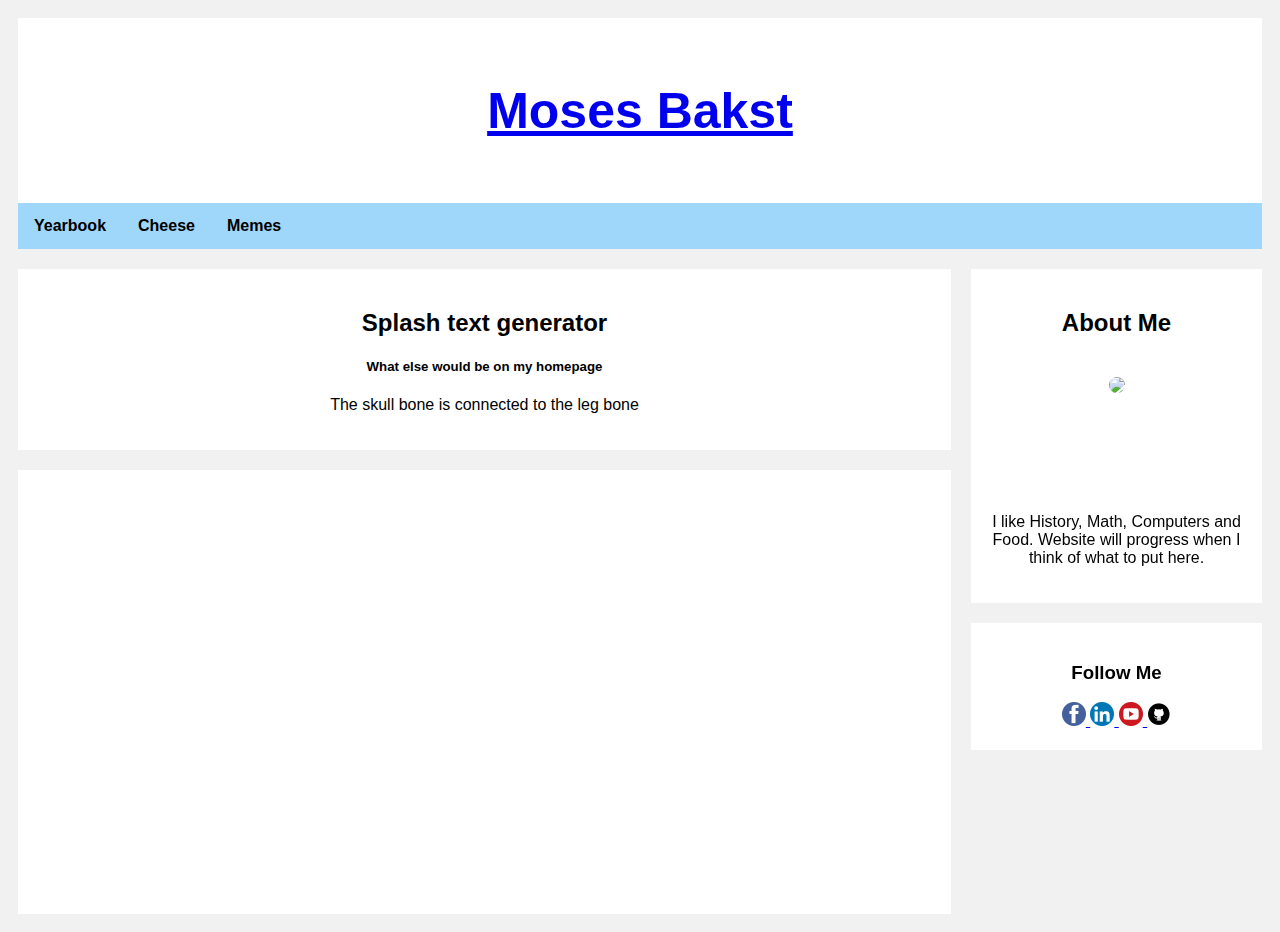
==== index.html @ 0c14ad1a "Update index.html" ====
<!DOCTYPE html>
<html>
<head>
<link rel="stylesheet" type="text/css" href="index.css">
<script src="https://ajax.googleapis.com/ajax/libs/jquery/3.2.1/jquery.min.js"></script>
<script src="index.js"> </script>
<title>Welcome to me</title>
</head>
<body>

<div class="header">
  <h1><a href = "index.html">Moses Bakst</a></h1>
</div>

<div class="topnav">
  <a href="yearbook.html"><strong>Yearbook</strong></a>
  <a href="#"><strong>Cheese</strong></a>
  <a href="#"><strong>Memes</strong></a>
</div>

<div class="row">
  <div class="leftcolumn">
    <div class="card">
      <h2>Splash text generator</h2>
      <h5>What else would be on my homepage</h5>
      <script type = "text/javascript">
        var subtexts = ["Hope you're having a nice day", "The skull bone is connected to the leg bone", "Whom?", "Clever subtext.", "Todo: Add more splash text"];
var randomSub = Math.floor(Math.random()*subtexts.length);
$('#subtext').text(subtexts[randomSub]);
</script>
      <p id = "subtext">Some text..</p>
    </div>
    <div class= "card">
    <iframe src="https://docs.google.com/forms/d/e/1FAIpQLSf55A3OYpLWJ9CJ16kyzz69oLYBww0yuE4pthHlwNj4gOCJAQ/viewform?embedded=true" width = "100%" height="400" frameborder="0" marginheight="0" marginwidth="0">Loading...</iframe>
    </div>
  </div>
  <div class="rightcolumn">
    <div class="card">
      <h2 style= "text-align: center">About Me</h2>
      <div class="fakeimg" style="height: 140px; float: center;"><img height="100px" class = "circle" src = "https://scontent-lga3-1.xx.fbcdn.net/v/t1.0-1/p160x160/20993005_167941277106134_3064692606904219297_n.jpg?_nc_cat=0&oh=f2ddfaa0322d8841bccdb8e32d848caa&oe=5B8AA69B"></div>
      <p style= "text-align: center">I like History, Math, Computers and Food. Website will progress when I think of what to put here.</p>
    </div>
    <div class="card">
      <h3 >Follow Me</h3>
<a href = "https://www.facebook.com/moses.bakst">
                  <img class = "icon" src = "[data-uri]">
                  </a>
                  <a href = "https://www.linkedin.com/in/moses-b-842032138/">
                  <img class = "icon" src = "[data-uri]">
                  </a>
                  <a href = "https://www.youtube.com/channel/UCw6u1_uuHzbIbqe1rGn_xOA">
                  <img class = "icon" src = "[data-uri]">
                  </a>
                  <a href = "https://github.com/mosesb123">
                  <img class = "icon" src = "[data-uri]">     
                  </a> 

    </div>

  </div>

</div>
</body>
</html>
---- index.css ----
* {
    box-sizing: border-box;
}

body {
    font-family: Arial;
    padding: 10px;
    background: #f1f1f1;
}

/* Header/Blog Title */
.header {
    padding: 30px;
    text-align: center;
    background: white;
}

.header h1 {
    font-size: 50px;
}

/* Style the top navigation bar */
.topnav {
    overflow: hidden;
    background-color: #9fd7fb;
}

/* Style the topnav links */
.topnav a {
    float: left;
    display: block;
    color: black ;
    text-align: center;
    padding: 14px 16px;
    text-decoration: none;
}

/* Change color on hover */
.topnav a:hover {
    background-color: darkblue;
    color: #f2f2f2;
}

/* Create two unequal columns that floats next to each other */
/* Left column */
.leftcolumn {   
    float: left;
    width: 75%;
}

/* Right column */
.rightcolumn {
    float: left;
    width: 25%;
    background-color: #f1f1f1;
    padding-left: 20px;
}

/* Fake image */
.fakeimg {;
    width: 100%;
    padding: 20px;
}

/* Add a card effect for articles */
.card {
    text-align: center;
    float: center;
    background-color: white;
    padding: 20px;
    margin-top: 20px;
}

/* Clear floats after the columns */
.row:after {
    content: "";
    display: table;
    clear: both;
}

/* Footer */
.footer {
    padding: 20px;
    text-align: center;
    background: #ddd;
    margin-top: 20px;
}

/* Responsive layout - when the screen is less than 800px wide, make the two columns stack on top of each other instead of next to each other */
@media screen and (max-width: 800px) {
    .leftcolumn, .rightcolumn {   
        width: 100%;
        padding: 0;
    }
}

/* Responsive layout - when the screen is less than 400px wide, make the navigation links stack on top of each other instead of next to each other */
@media screen and (max-width: 400px) {
    .topnav a {
        float: none;
        width: 100%;
    }
}
.circle {
    border-radius: 50%;

}
.circle:hover {
        opacity: 0.5;
    transition: opacity .1s;
}
.icon:hover {
    opacity: 0.5;
    transition: opacity .1s;
}
ul {
    position: fixed;
    list-style-type: none;
    margin: 0;
    padding: 0;
    overflow: hidden;
    background: #9fd7fb;
}

li {
    float: center;
    background: #9fd7fb;
    text-align: center;

}
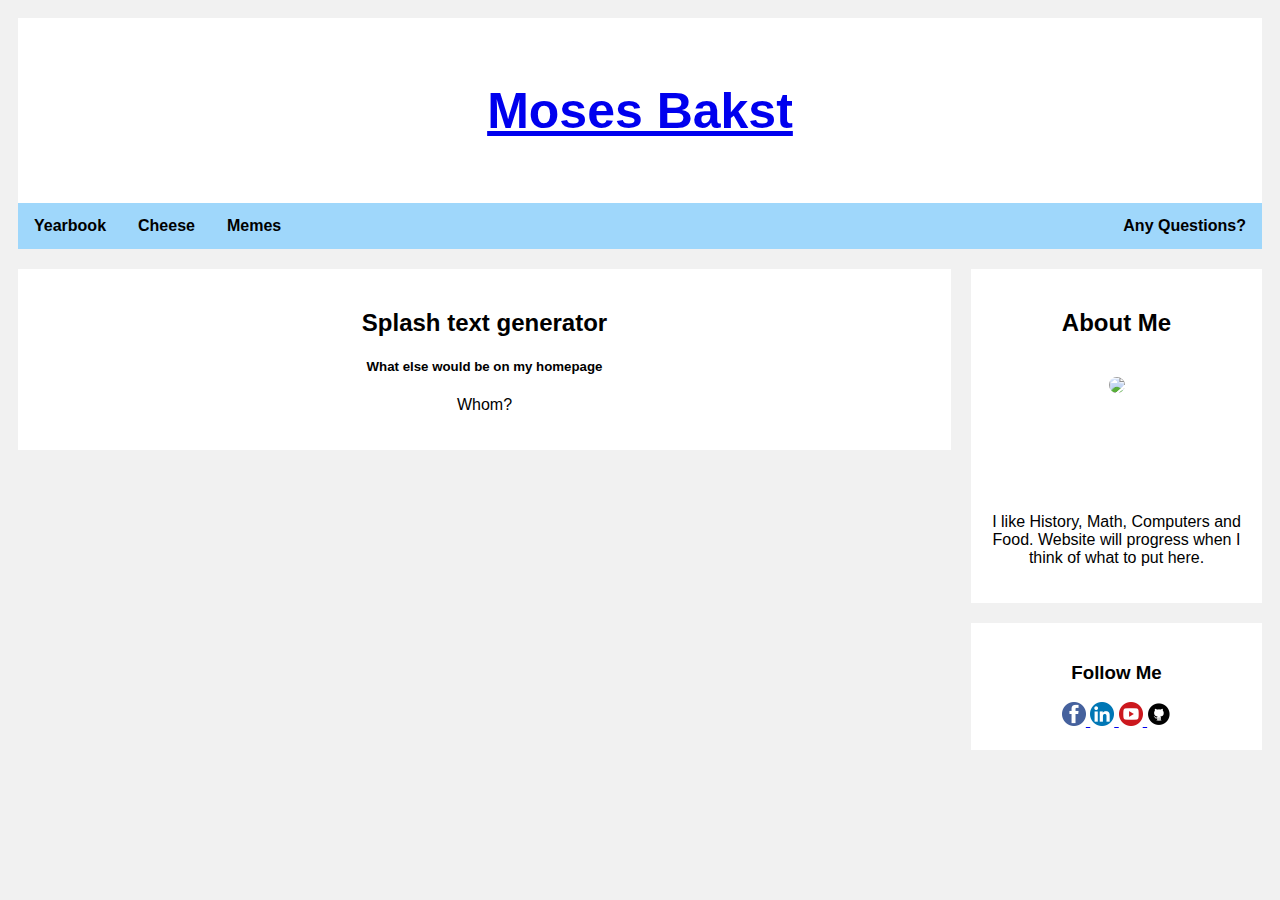
==== commit 9f84a8ff: "Update index.html" ====
--- a/index.html
+++ b/index.html
@@ -16,6 +16,7 @@
   <a href="yearbook.html"><strong>Yearbook</strong></a>
   <a href="#"><strong>Cheese</strong></a>
   <a href="#"><strong>Memes</strong></a>
+  <a href= "questions.html" style="float: right"><strong>Any Questions?</strong></a>
 </div>
 
 <div class="row">
@@ -29,9 +30,6 @@
 $('#subtext').text(subtexts[randomSub]);
 </script>
       <p id = "subtext">Some text..</p>
-    </div>
-    <div class= "card">
-    <iframe src="https://docs.google.com/forms/d/e/1FAIpQLSf55A3OYpLWJ9CJ16kyzz69oLYBww0yuE4pthHlwNj4gOCJAQ/viewform?embedded=true" width = "100%" height="400" frameborder="0" marginheight="0" marginwidth="0">Loading...</iframe>
     </div>
   </div>
   <div class="rightcolumn">
--- a/index.css
+++ b/index.css
@@ -14,6 +14,7 @@
     padding: 30px;
     text-align: center;
     background: white;
+    overflow: hidden;
 }
 
 .header h1 {
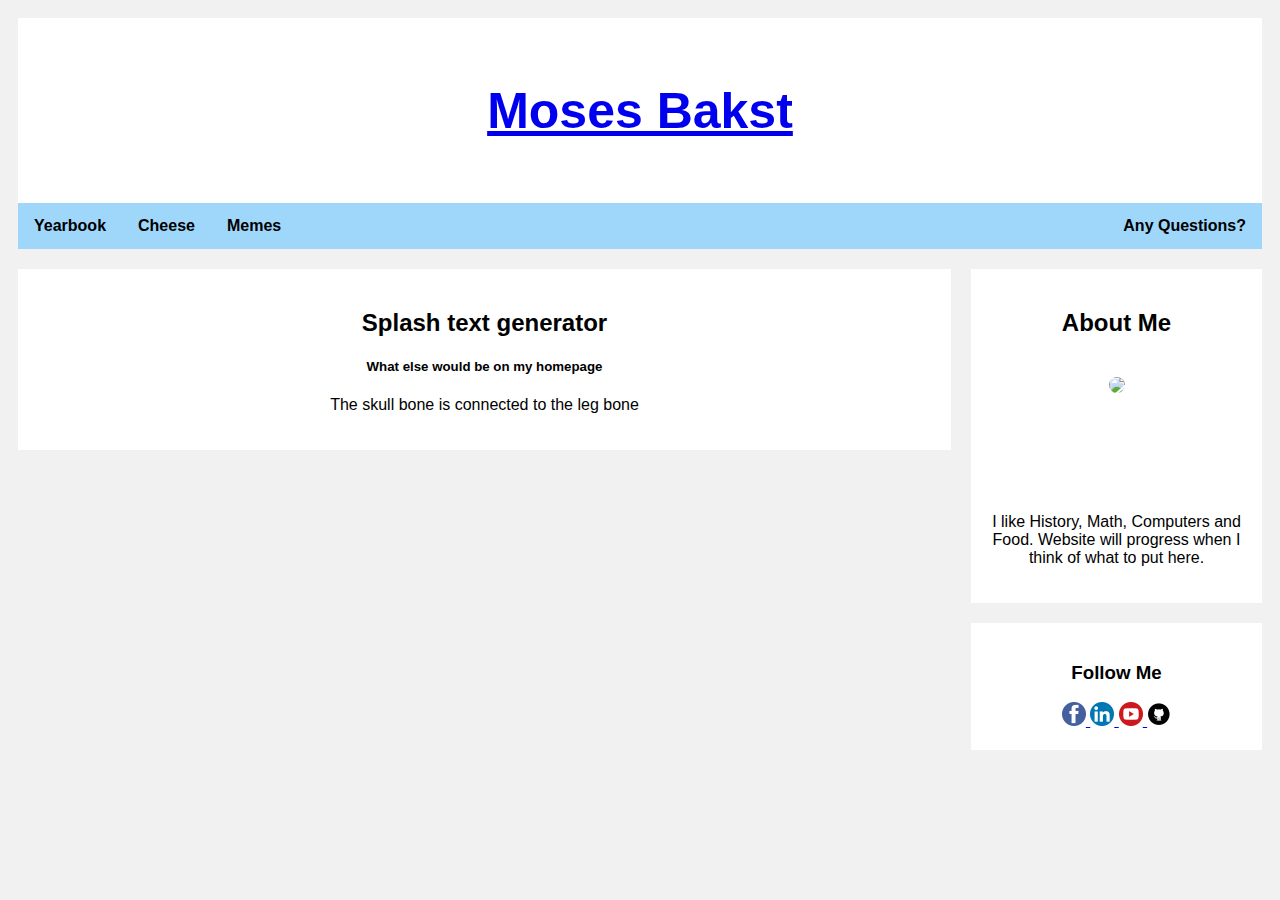
==== commit d0574f14: "Update index.html" ====
--- a/index.html
+++ b/index.html
@@ -13,7 +13,7 @@
 </div>
 
 <div class="topnav">
-  <a href="yearbook.html"><strong>Yearbook</strong></a>
+  <a href="yearbook/yearbook.html"><strong>Yearbook</strong></a>
   <a href="#"><strong>Cheese</strong></a>
   <a href="#"><strong>Memes</strong></a>
   <a href= "questions.html" style="float: right"><strong>Any Questions?</strong></a>
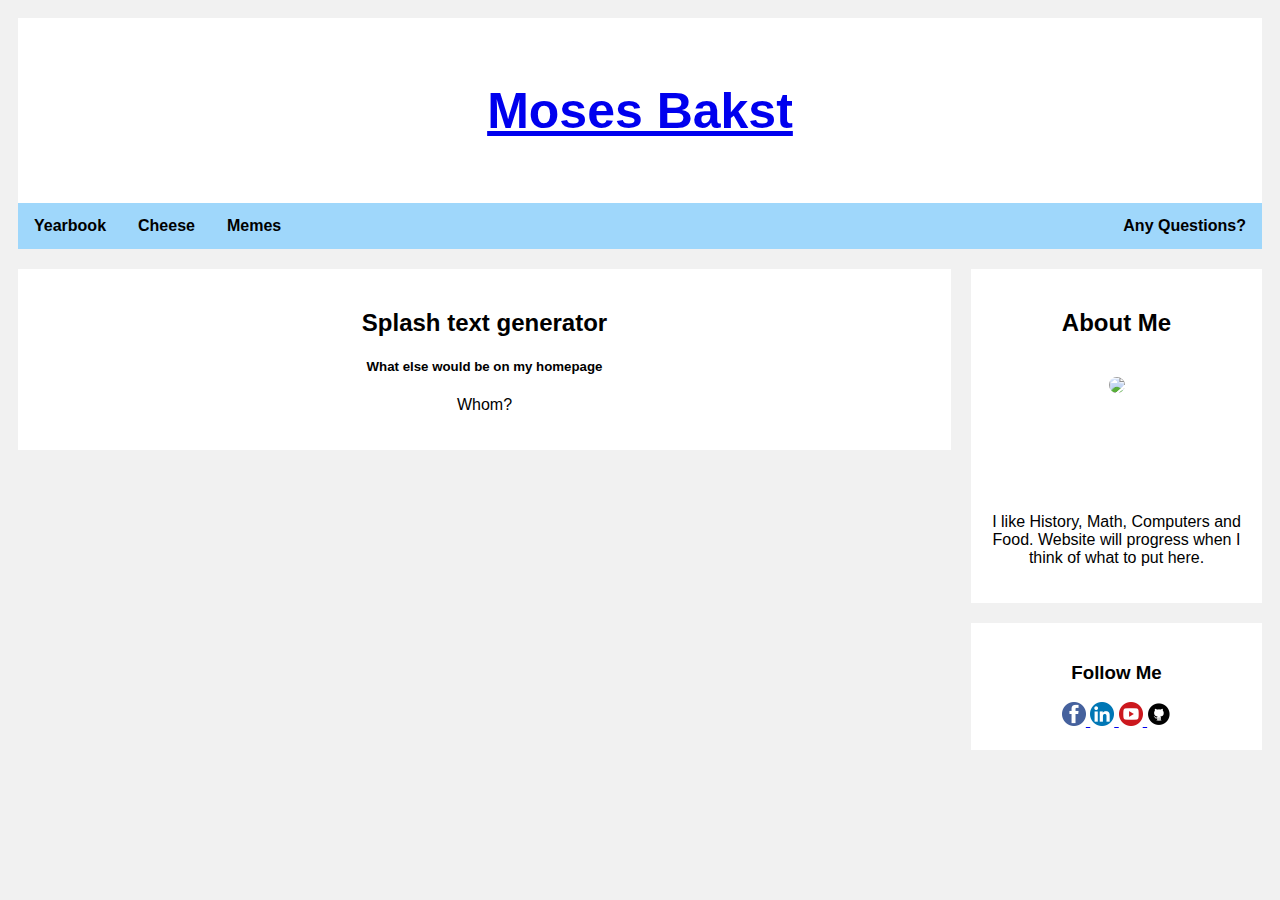
==== commit dec74e50: "Update index.html" ====
--- a/index.html
+++ b/index.html
@@ -16,7 +16,7 @@
   <a href="yearbook/yearbook.html"><strong>Yearbook</strong></a>
   <a href="#"><strong>Cheese</strong></a>
   <a href="#"><strong>Memes</strong></a>
-  <a href= "questions.html" style="float: right"><strong>Any Questions?</strong></a>
+  <a href= "questions/questions.html" style="float: right"><strong>Any Questions?</strong></a>
 </div>
 
 <div class="row">
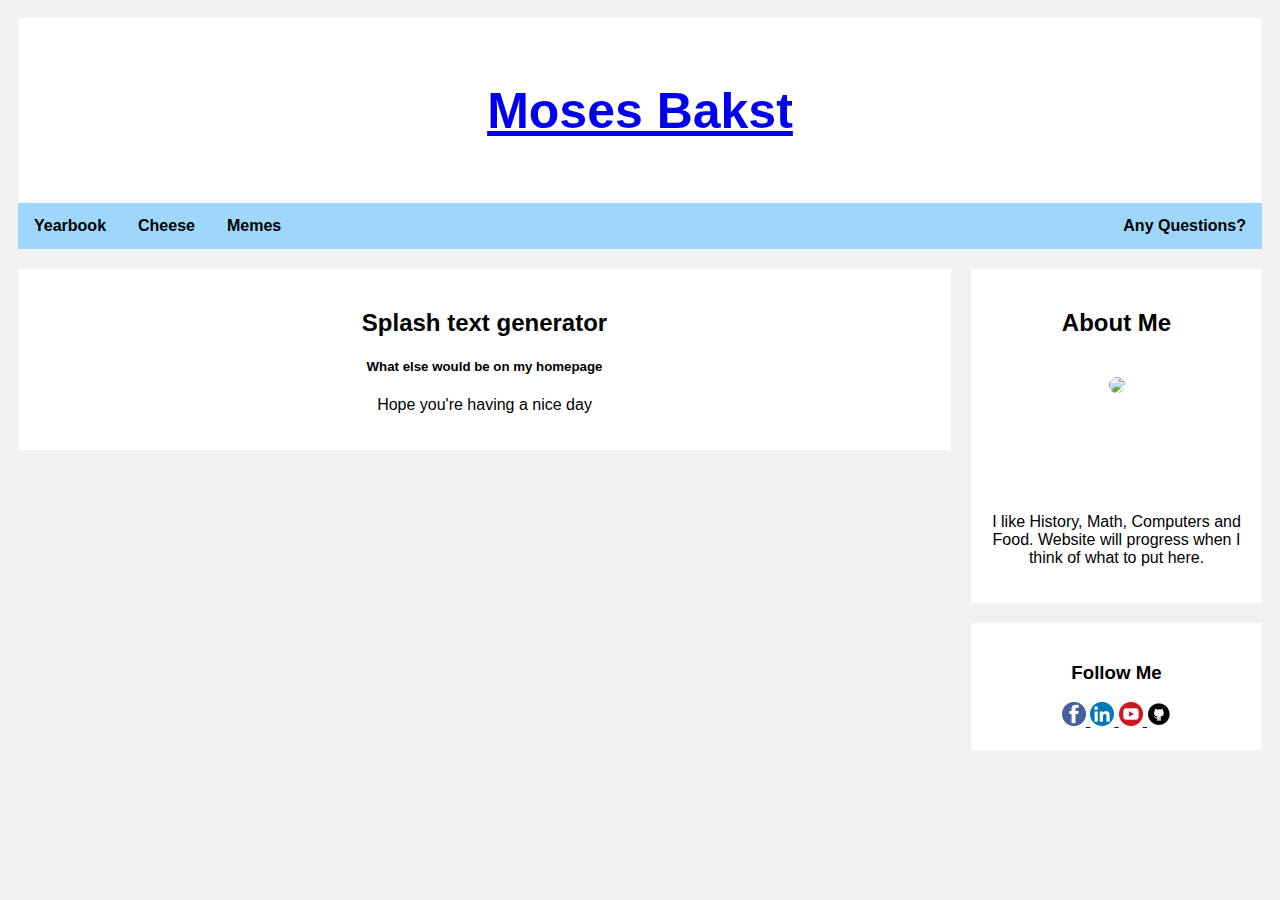
==== commit f6dab560: "Update index.html" ====
--- a/index.html
+++ b/index.html
@@ -9,14 +9,14 @@
 <body>
 
 <div class="header">
-  <h1><a href = "index.html">Moses Bakst</a></h1>
+  <h1><a href = "http://www.mosesbakst.me/index.html">Moses Bakst</a></h1>
 </div>
 
 <div class="topnav">
-  <a href="yearbook/yearbook.html"><strong>Yearbook</strong></a>
+  <a href="http://www.mosesbakst.me/yearbook/yearbook.html"><strong>Yearbook</strong></a>
   <a href="#"><strong>Cheese</strong></a>
   <a href="#"><strong>Memes</strong></a>
-  <a href= "questions/questions.html" style="float: right"><strong>Any Questions?</strong></a>
+  <a href= "http://www.mosesbakst.me/questions/questions.html" style="float: right"><strong>Any Questions?</strong></a>
 </div>
 
 <div class="row">
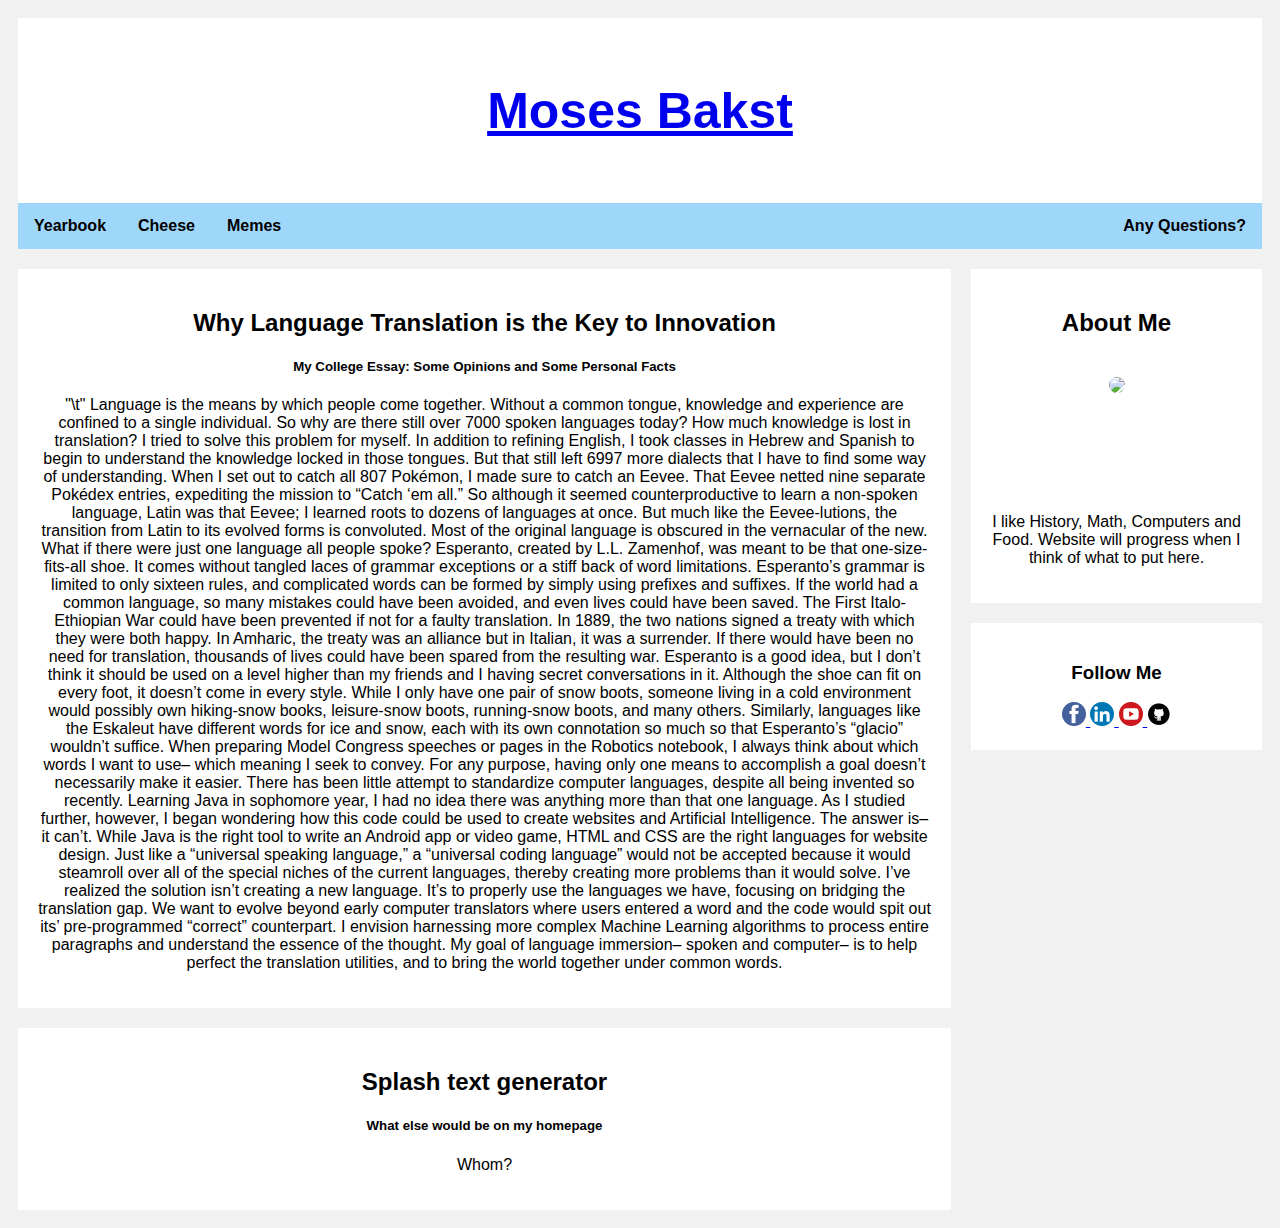
==== commit c6f04835: "Update index.html" ====
--- a/index.html
+++ b/index.html
@@ -21,6 +21,18 @@
 
 <div class="row">
   <div class="leftcolumn">
+    <div class ="card">
+      <h2>Why Language Translation is the Key to Innovation </h2>
+      <h5>My College Essay: Some Opinions and Some Personal Facts</h5>
+      <p>
+      "\t" Language is the means by which people come together. Without a common tongue, knowledge and experience are confined to a single individual. So why are there still over 7000 spoken languages today? How much knowledge is lost in translation?
+    I tried to solve this problem for myself. In addition to refining English, I took classes in Hebrew and Spanish to begin to understand the knowledge locked in those tongues. But that still left 6997 more dialects that I have to find some way of understanding. When I set out to catch all 807 Pokémon, I made sure to catch an Eevee. That Eevee netted nine separate Pokédex entries, expediting the mission to “Catch ‘em all.” So although it seemed counterproductive to learn a non-spoken language, Latin was that Eevee; I learned roots to dozens of languages at once. But much like the Eevee-lutions, the transition from Latin to its evolved forms is convoluted. Most of the original language is obscured in the vernacular of the new. 
+    What if there were just one language all people spoke? Esperanto, created by L.L. Zamenhof, was meant to be that one-size-fits-all shoe. It comes without tangled laces of grammar exceptions or a stiff back of word limitations. Esperanto’s grammar is limited to only sixteen rules, and complicated words can be formed by simply using prefixes and suffixes. If the world had a common language, so many mistakes could have been avoided, and even lives could have been saved. The First Italo-Ethiopian War could have been prevented if not for a faulty translation. In 1889, the two nations signed a treaty with which they were both happy. In Amharic, the treaty was an alliance but in Italian, it was a surrender. If there would have been no need for translation, thousands of lives could have been spared from the resulting war. 
+    Esperanto is a good idea, but I don’t think it should be used on a level higher than my friends and I having secret conversations in it. Although the shoe can fit on every foot, it doesn’t come in every style. While I only have one pair of snow boots, someone living in a cold environment would possibly own hiking-snow books, leisure-snow boots, running-snow boots, and many others. Similarly, languages like the Eskaleut have different words for ice and snow, each with its own connotation so much so that Esperanto’s “glacio” wouldn’t suffice. When preparing Model Congress speeches or pages in the Robotics notebook, I always think about which words I want to use– which meaning I seek to convey.
+    For any purpose, having only one means to accomplish a goal doesn’t necessarily make it easier. There has been little attempt to standardize computer languages, despite all being invented so recently. Learning Java in sophomore year, I had no idea there was anything more than that one language. As I studied further, however, I began wondering how this code could be used to create websites and Artificial Intelligence. The answer is– it can’t. While Java is the right tool to write an Android app or video game, HTML and CSS are the right languages for website design. Just like a “universal speaking language,” a “universal coding language” would not be accepted because it would steamroll over all of the special niches of the current languages, thereby creating more problems than it would solve. 
+    I’ve realized the solution isn’t creating a new language. It’s to properly use the languages we have, focusing on bridging the translation gap. We want to evolve beyond early computer translators where users entered a word and the code would spit out its’ pre-programmed “correct” counterpart.  I envision harnessing more complex Machine Learning algorithms to process entire paragraphs and understand the essence of the thought. My goal of language immersion– spoken and computer– is to help perfect the translation utilities, and to bring the world together under common words. 
+</p>
+</div>
     <div class="card">
       <h2>Splash text generator</h2>
       <h5>What else would be on my homepage</h5>
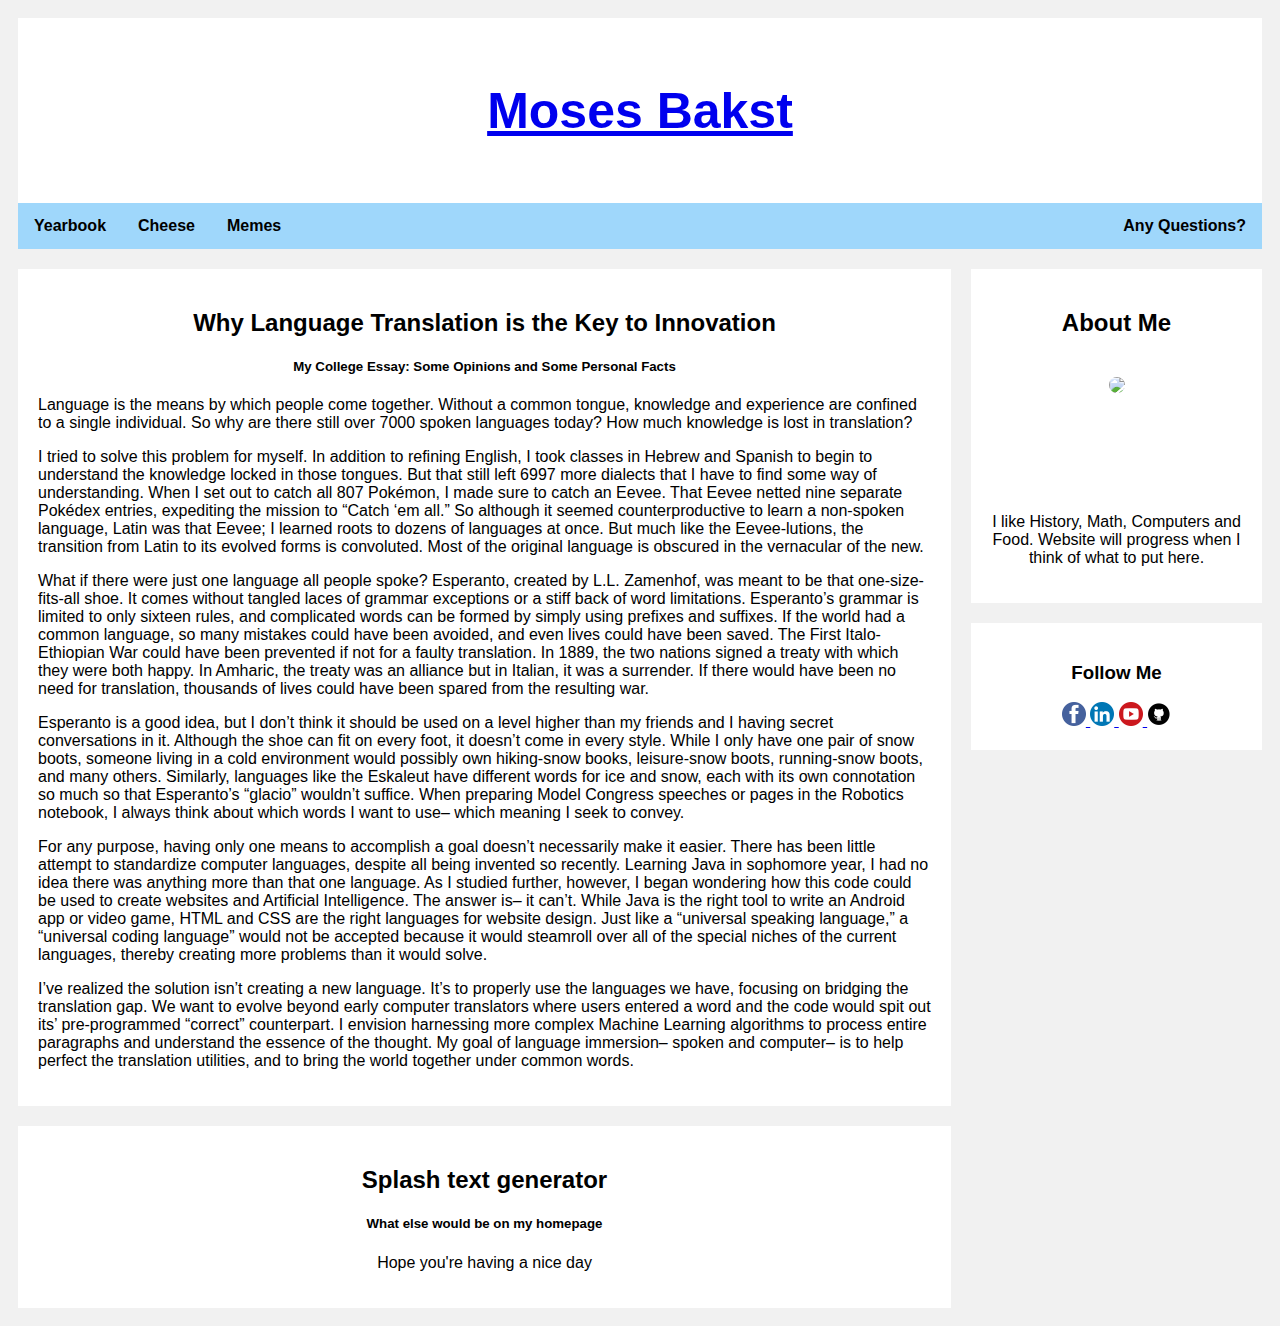
==== commit 96656233: "Update index.html" ====
--- a/index.html
+++ b/index.html
@@ -24,12 +24,22 @@
     <div class ="card">
       <h2>Why Language Translation is the Key to Innovation </h2>
       <h5>My College Essay: Some Opinions and Some Personal Facts</h5>
-      <p>
-      "\t" Language is the means by which people come together. Without a common tongue, knowledge and experience are confined to a single individual. So why are there still over 7000 spoken languages today? How much knowledge is lost in translation?
+      <p style = "text-align: left">
+      Language is the means by which people come together. Without a common tongue, knowledge and experience are confined to a single individual. So why are there still over 7000 spoken languages today? How much knowledge is lost in translation?
+       </p>
+    <p style = "text-align: left">
     I tried to solve this problem for myself. In addition to refining English, I took classes in Hebrew and Spanish to begin to understand the knowledge locked in those tongues. But that still left 6997 more dialects that I have to find some way of understanding. When I set out to catch all 807 Pokémon, I made sure to catch an Eevee. That Eevee netted nine separate Pokédex entries, expediting the mission to “Catch ‘em all.” So although it seemed counterproductive to learn a non-spoken language, Latin was that Eevee; I learned roots to dozens of languages at once. But much like the Eevee-lutions, the transition from Latin to its evolved forms is convoluted. Most of the original language is obscured in the vernacular of the new. 
+  </p>
+   <p style = "text-align: left">
     What if there were just one language all people spoke? Esperanto, created by L.L. Zamenhof, was meant to be that one-size-fits-all shoe. It comes without tangled laces of grammar exceptions or a stiff back of word limitations. Esperanto’s grammar is limited to only sixteen rules, and complicated words can be formed by simply using prefixes and suffixes. If the world had a common language, so many mistakes could have been avoided, and even lives could have been saved. The First Italo-Ethiopian War could have been prevented if not for a faulty translation. In 1889, the two nations signed a treaty with which they were both happy. In Amharic, the treaty was an alliance but in Italian, it was a surrender. If there would have been no need for translation, thousands of lives could have been spared from the resulting war. 
+  </p>
+  <p style = "text-align: left">
     Esperanto is a good idea, but I don’t think it should be used on a level higher than my friends and I having secret conversations in it. Although the shoe can fit on every foot, it doesn’t come in every style. While I only have one pair of snow boots, someone living in a cold environment would possibly own hiking-snow books, leisure-snow boots, running-snow boots, and many others. Similarly, languages like the Eskaleut have different words for ice and snow, each with its own connotation so much so that Esperanto’s “glacio” wouldn’t suffice. When preparing Model Congress speeches or pages in the Robotics notebook, I always think about which words I want to use– which meaning I seek to convey.
+  </p>
+    <p style = "text-align: left">
     For any purpose, having only one means to accomplish a goal doesn’t necessarily make it easier. There has been little attempt to standardize computer languages, despite all being invented so recently. Learning Java in sophomore year, I had no idea there was anything more than that one language. As I studied further, however, I began wondering how this code could be used to create websites and Artificial Intelligence. The answer is– it can’t. While Java is the right tool to write an Android app or video game, HTML and CSS are the right languages for website design. Just like a “universal speaking language,” a “universal coding language” would not be accepted because it would steamroll over all of the special niches of the current languages, thereby creating more problems than it would solve. 
+  </p>
+  <p style = "text-align: left">
     I’ve realized the solution isn’t creating a new language. It’s to properly use the languages we have, focusing on bridging the translation gap. We want to evolve beyond early computer translators where users entered a word and the code would spit out its’ pre-programmed “correct” counterpart.  I envision harnessing more complex Machine Learning algorithms to process entire paragraphs and understand the essence of the thought. My goal of language immersion– spoken and computer– is to help perfect the translation utilities, and to bring the world together under common words. 
 </p>
 </div>
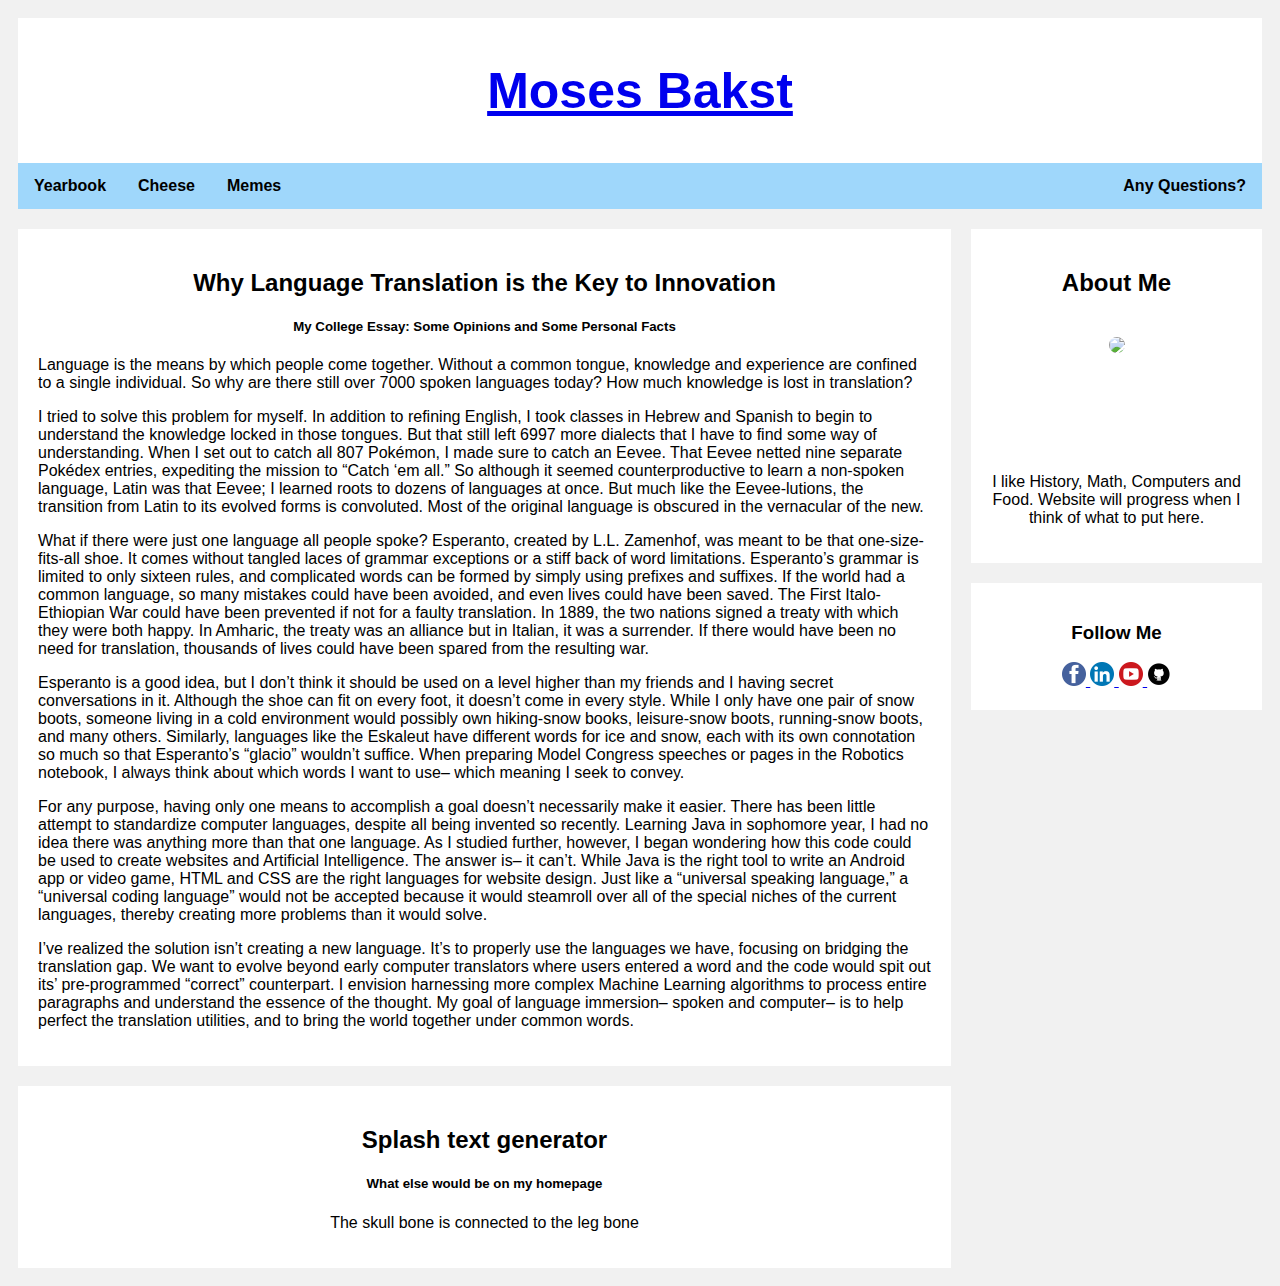
==== commit 1d73735f: "Update index.html" ====
--- a/index.html
+++ b/index.html
@@ -57,7 +57,7 @@
   <div class="rightcolumn">
     <div class="card">
       <h2 style= "text-align: center">About Me</h2>
-      <div class="fakeimg" style="height: 140px; float: center;"><img height="100px" class = "circle" src = "https://scontent-lga3-1.xx.fbcdn.net/v/t1.0-1/p160x160/20993005_167941277106134_3064692606904219297_n.jpg?_nc_cat=0&oh=f2ddfaa0322d8841bccdb8e32d848caa&oe=5B8AA69B"></div>
+      <div class="fakeimg" style="height: 140px; float: center;"><img height="100px" class = "circle" src = "https://scontent.fsdv2-1.fna.fbcdn.net/v/t1.0-9/51816591_406028863297373_446459964928557056_n.jpg?_nc_cat=102&_nc_ht=scontent.fsdv2-1.fna&oh=6cb60a401f9807acc119ace38380e5d4&oe=5D412E45"></div>
       <p style= "text-align: center">I like History, Math, Computers and Food. Website will progress when I think of what to put here.</p>
     </div>
     <div class="card">
--- a/index.css
+++ b/index.css
@@ -11,7 +11,7 @@
 
 /* Header/Blog Title */
 .header {
-    padding: 30px;
+    padding: 10px;
     text-align: center;
     background: white;
     overflow: hidden;
@@ -80,13 +80,6 @@
     clear: both;
 }
 
-/* Footer */
-.footer {
-    padding: 20px;
-    text-align: center;
-    background: #ddd;
-    margin-top: 20px;
-}
 
 /* Responsive layout - when the screen is less than 800px wide, make the two columns stack on top of each other instead of next to each other */
 @media screen and (max-width: 800px) {
@@ -115,18 +108,3 @@
     opacity: 0.5;
     transition: opacity .1s;
 }
-ul {
-    position: fixed;
-    list-style-type: none;
-    margin: 0;
-    padding: 0;
-    overflow: hidden;
-    background: #9fd7fb;
-}
-
-li {
-    float: center;
-    background: #9fd7fb;
-    text-align: center;
-
-}
